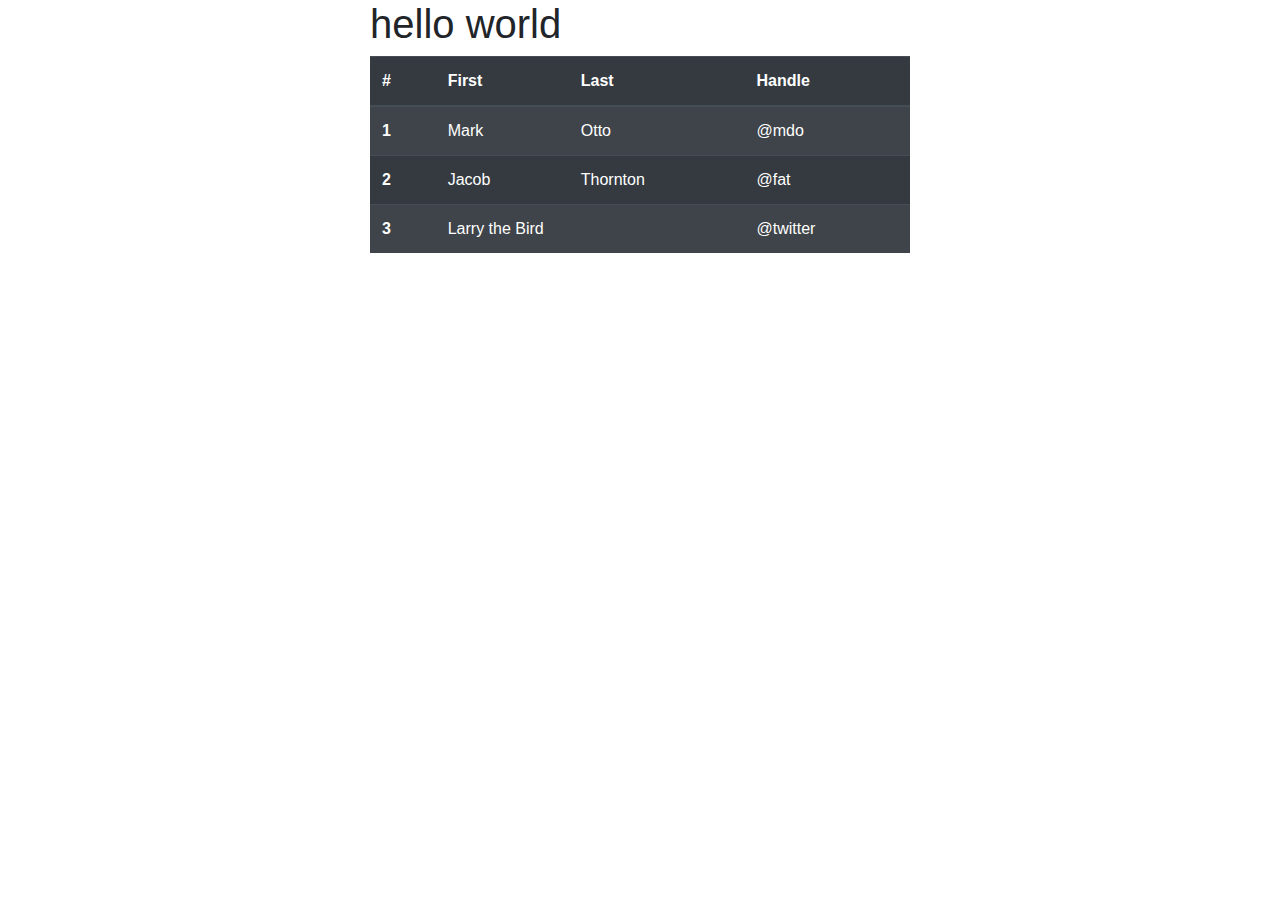
==== index.html @ d8c8f8bf "'start" ====
<!DOCTYPE html>
<html lang="en">

<head>
  <meta charset="UTF-8">
  <meta http-equiv="X-UA-Compatible" content="IE=edge">
  <meta name="viewport" content="width=device-width, initial-scale=1.0">
  <title>Todo List</title>
  <link rel="stylesheet" href="https://cdn.jsdelivr.net/npm/bootstrap@4.3.1/dist/css/bootstrap.min.css"
    integrity="sha384-ggOyR0iXCbMQv3Xipma34MD+dH/1fQ784/j6cY/iJTQUOhcWr7x9JvoRxT2MZw1T" crossorigin="anonymous">
  <link rel="stylesheet" href="https://cdnjs.cloudflare.com/ajax/libs/font-awesome/6.1.2/css/all.min.css"
    integrity="sha512-1sCRPdkRXhBV2PBLUdRb4tMg1w2YPf37qatUFeS7zlBy7jJI8Lf4VHwWfZZfpXtYSLy85pkm9GaYVYMfw5BC1A=="
    crossorigin="anonymous" referrerpolicy="no-referrer" />
  <!-- <link rel="stylesheet" href="style.css"> -->

</head>

<body>
  <div class="container">
    <div class="row d-flex justify-content-center">
      <div class="col-12 col-sm-6 ">
        <h1>hello world</h1>

        <table class="table table-striped table-hover table-dark">
          <thead class="thead-dark">
            <tr>
              <th scope="col">#</th>
              <th scope="col">First</th>
              <th scope="col">Last</th>
              <th scope="col">Handle</th>
            </tr>
          </thead>
          <tbody>
            <tr>
              <th scope="row">1</th>
              <td>Mark</td>
              <td>Otto</td>
              <td>@mdo</td>
            </tr>
            <tr>
              <th scope="row">2</th>
              <td>Jacob</td>
              <td>Thornton</td>
              <td>@fat</td>
            </tr>
            <tr>
              <th scope="row">3</th>
              <td colspan="2">Larry the Bird</td>
              <td>@twitter</td>
            </tr>
          </tbody>
        </table>
      </div>
    </div>
  </div>
  <script src="./app.js"></script>
</body>

</html>
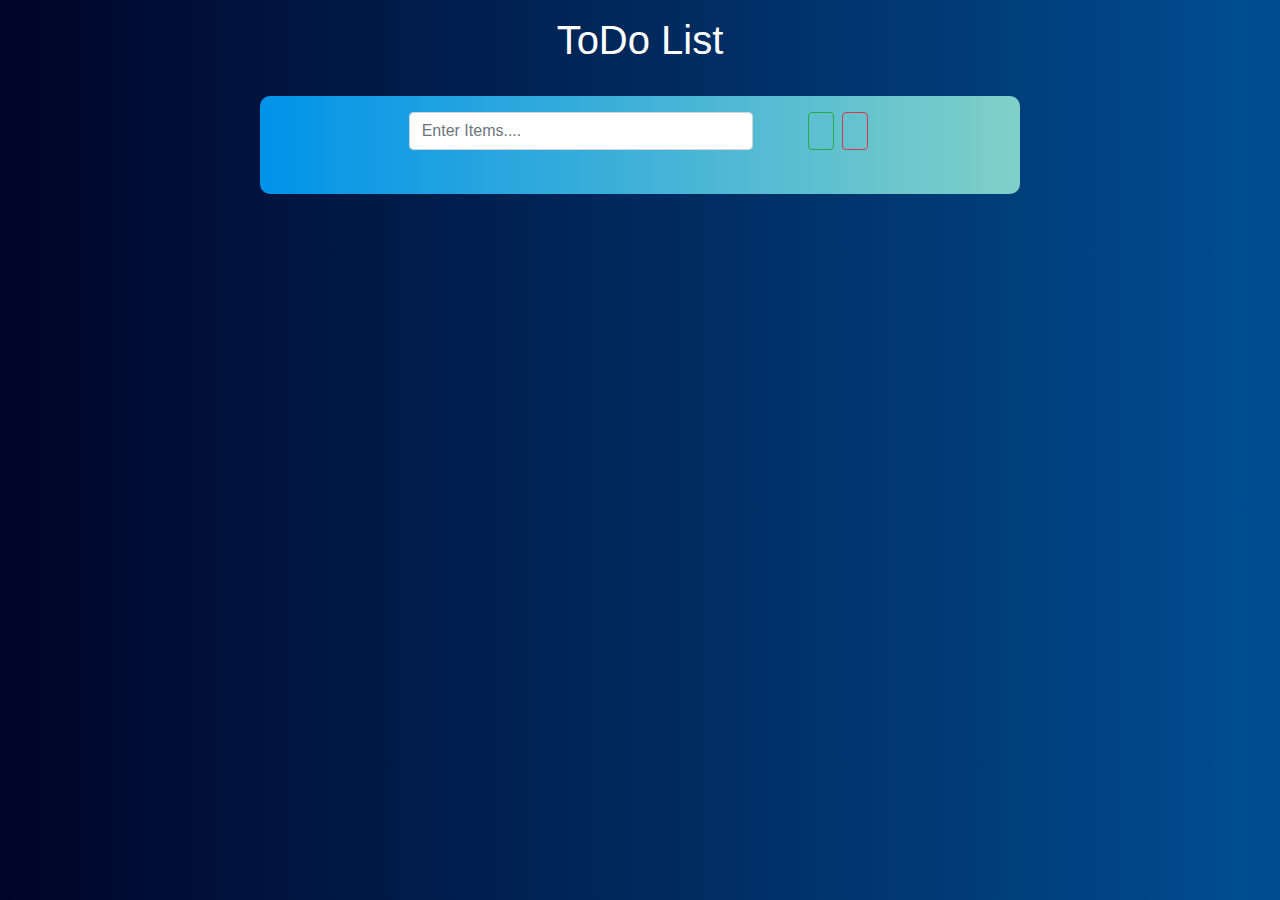
==== commit 05a20974: "Todo List Complete with Bootstrap" ====
--- a/index.html
+++ b/index.html
@@ -11,45 +11,87 @@
   <link rel="stylesheet" href="https://cdnjs.cloudflare.com/ajax/libs/font-awesome/6.1.2/css/all.min.css"
     integrity="sha512-1sCRPdkRXhBV2PBLUdRb4tMg1w2YPf37qatUFeS7zlBy7jJI8Lf4VHwWfZZfpXtYSLy85pkm9GaYVYMfw5BC1A=="
     crossorigin="anonymous" referrerpolicy="no-referrer" />
-  <!-- <link rel="stylesheet" href="style.css"> -->
+  <link rel="stylesheet" href="./style.css">
 
 </head>
 
 <body>
-  <div class="container">
+  <div class="container d-flex flex-column  ">
+    <div class="row">
+      <div class="col-12 d-flex justify-content-center mb-4 pt-3">
+        <h1 class="text-break">ToDo List</h1>
+      </div>
+    </div>
+
     <div class="row d-flex justify-content-center">
-      <div class="col-12 col-sm-6 ">
-        <h1>hello world</h1>
 
-        <table class="table table-striped table-hover table-dark">
-          <thead class="thead-dark">
-            <tr>
-              <th scope="col">#</th>
-              <th scope="col">First</th>
-              <th scope="col">Last</th>
-              <th scope="col">Handle</th>
-            </tr>
-          </thead>
-          <tbody>
-            <tr>
-              <th scope="row">1</th>
-              <td>Mark</td>
-              <td>Otto</td>
-              <td>@mdo</td>
-            </tr>
-            <tr>
-              <th scope="row">2</th>
-              <td>Jacob</td>
-              <td>Thornton</td>
-              <td>@fat</td>
-            </tr>
-            <tr>
-              <th scope="row">3</th>
-              <td colspan="2">Larry the Bird</td>
-              <td>@twitter</td>
-            </tr>
-          </tbody>
-        </table>
+    
+    <div class="col-12 col-sm-10 col-md-8 bg-img-color  px-sm-5 px-3">
+
+   
+    <div class="row d-flex justify-content-center pb-4 ">
+      <div class="col-12 col-sm-11 col-md-10 col-lg-9 col-xl-8 p-0 ">
+        <div class="form-row d-flex align-items-center wrap-nowrap">
+          <div class="col-9 col-sm-9">
+            <!-- Input user enter items here -->
+            <form onsubmit="addItems(); return false;">
+            <input type="text" class="form-control form-control-md" id="item" placeholder="Enter Items....">
+          </form>
+          </div>
+          <div class="col-3 col-sm-3 d-flex align-items-center justify-content-end pr-2">
+            <!-- ADD ITEMS  BUTTON HERE  -->
+            <button type="submit" onclick="addItems()"
+              class="btn btn-outline-success mr-1 px-1 px-md-2 px-lg-2 text-lead font-weight-lighter"><i
+                class="fa-solid fa-square-plus px-1"></i></button>
+            <!-- DELETE ALL BUTTON HERE -->
+            <button type="button" onclick="deleteAll()"
+              class="btn btn-outline-danger ml-1 px-1 px-md-2 w-45 px-lg-2 text-lead font-weight-lighter"><i
+                class="fa-solid fa-trash-can px-1"></i></button>
+          </div>
+        </div>
+      </div>
+    </div>
+
+
+    <div class="row d-flex justify-content-center pt-1 ">
+      <div class="col-12 col-sm-11 col-md-10 col-lg-9 col-xl-8 p-0" id="display">
+
+
+
+        <!-- Main row which develop in JAVASCRIPT  -->
+        <!-- <div class="form-row d-flex align-items-start wrap-nowrap rounded bck-trans mb-1 pt-1">
+          <div class="col-9 col-sm-9 m-0 pr-2 text-break ">
+            <span class="text-break text-justify text-light">Lorem ipsum dolor sit amet consectetur adipisicing elit.
+              Dolores lore</span>
+          </div>
+          <div class="col-3 col-sm-3 d-flex align-items-start justify-content-center m-0 p-0 ">
+            <button type="button"
+              class="btn btn-outline-success mr-2 px-1 px-md-2 px-lg-3 text-lead font-weight-lighter"><i
+                class="fa-solid fa-pen px-1"></i></button>
+            <button type="button"
+              class="btn btn-outline-danger px-1 px-md-2 w-45 px-lg-3 text-lead font-weight-lighter"><i
+                class="fa-solid fa-trash-can px-1"></i></button>
+          </div>
+        </div> -->
+
+
+
+        <!-- <div class="form-row d-flex align-items-start wrap-nowrap rounded bck-trans mb-1 pt-1">
+          <div class="col-9 col-sm-9 m-0 pr-2 text-break ">
+            <span class="text-break text-justify text-light">Lorem ipsum dolor sit amet consectetur adipisicing elit.
+              Dolores lore</span>
+          </div>
+          <div class="col-3 col-sm-3 d-flex align-items-start justify-content-center m-0 p-0 ">
+            <button type="button"
+              class="btn btn-outline-success mr-2 px-1 px-md-2 px-lg-3 text-lead font-weight-lighter"><i
+                class="fa-solid fa-pen px-1"></i></button>
+            <button type="button"
+              class="btn btn-outline-danger px-1 px-md-2 w-45 px-lg-3 text-lead font-weight-lighter"><i
+                class="fa-solid fa-trash-can px-1"></i></button>
+          </div>
+        </div> -->
+      </div>
+    </div>
       </div>
     </div>
   </div>
--- a/style.css
+++ b/style.css
@@ -0,0 +1,41 @@
+
+body{
+    background: #000428;  /* fallback for old browsers */
+background: -webkit-linear-gradient(to left, #004e92, #000428);  /* Chrome 10-25, Safari 5.1-6 */
+background: linear-gradient(to left, #004e92, #000428); /* W3C, IE 10+/ Edge, Firefox 16+, Chrome 26+, Opera 12+, Safari 7+ */
+    /* background-image: linear-gradient(to left, #4b326b 0%, #330867 100%) !important; */
+    /* background-image: linear-gradient(to top, #30cfd0 0%, #330867 100%) !important; */
+    /* background-image: radial-gradient( circle farthest-corner at 10% 20%,  rgba(37,145,251,0.98) 0.1%, rgba(0,7,128,1) 99.8% ); */
+    /* background-image: radial-gradient( circle 610px at 5.2% 51.6%,  rgba(5,8,114,1) 0%, rgba(7,3,53,1) 97.5% ); */
+    /* background-image: radial-gradient( circle 976px at 51.2% 51%,  rgba(11,27,103,1) 0%, rgba(16,66,157,1) 0%, rgba(11,27,103,1) 17.3%, rgba(11,27,103,1) 58.8%, rgba(11,27,103,1) 71.4%, rgba(16,66,157,1) 100.2%, rgba(187,187,187,1) 100.2% ); */
+    background-repeat: no-repeat;
+    min-height: 100vh;
+    display: flex;
+    align-content: space-between;
+    color: #ffffff;
+}
+table{
+    border-collapse:separate; 
+    border-spacing: 0 1em;
+    
+}
+.bck-trans{
+    background-color: rgb(0, 4, 40,0.6);
+    padding: 6px 0px;
+    transition: ease 0.2s ;
+}
+.bck-trans:hover{
+    background-color: rgb(0, 4, 40,0.8);
+    cursor: pointer;
+
+}
+.bg-img-color{
+    /* background: #43cea2;  fallback for old browsers */
+/* background: -webkit-linear-gradient(to right, #185a9d, #43cea2);  Chrome 10-25, Safari 5.1-6 */ 
+/* background: linear-gradient(to right, #185a9d, #43cea2); W3C, IE 10+/ Edge, Firefox 16+, Chrome 26+, Opera 12+, Safari 7+ */
+background-color: #0093E9;
+background-image: linear-gradient(90deg, #0093E9 0%, #80D0C7 100%);
+border-radius: 10px;
+padding: 1em 0em;
+
+}
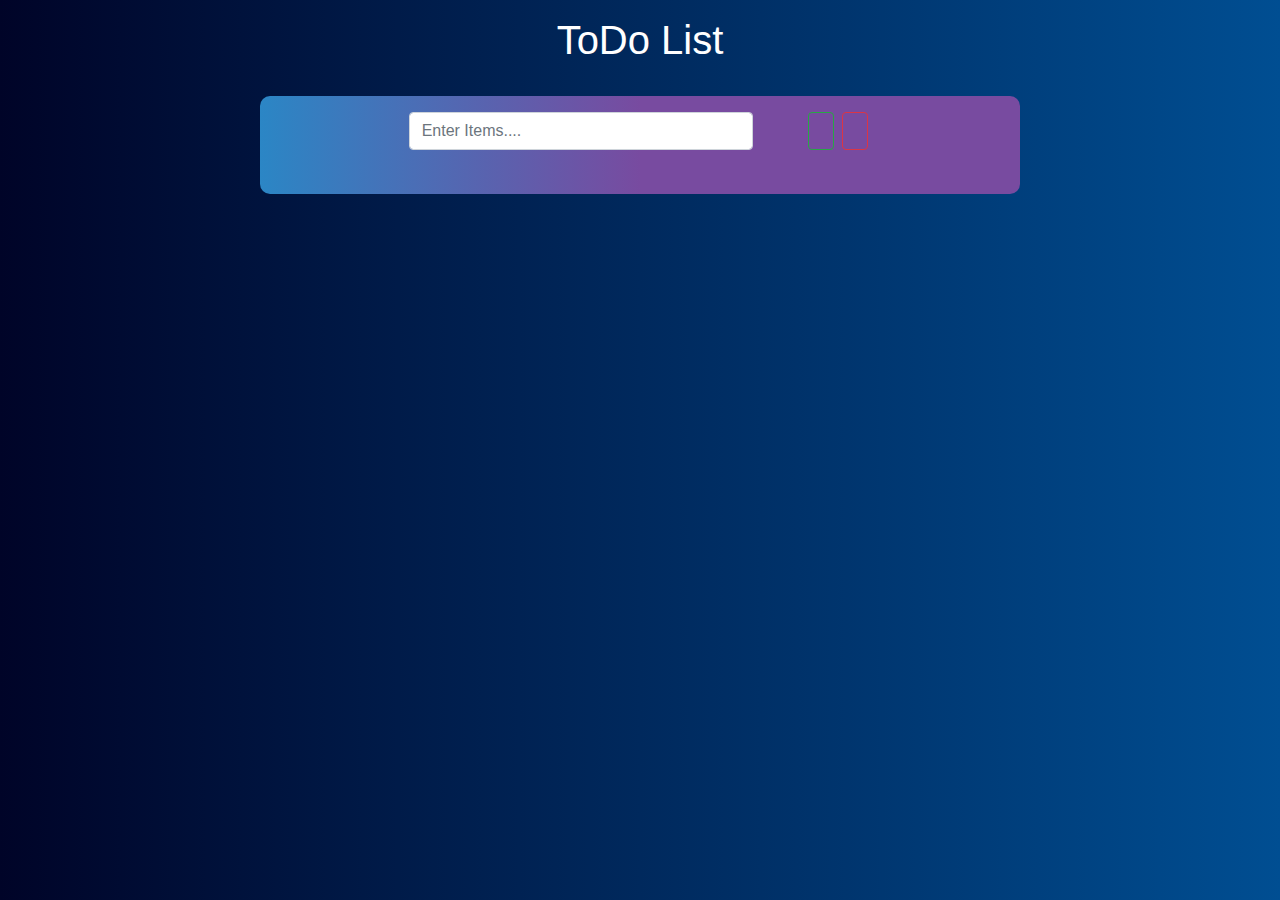
==== commit ec3bb5d9: "complete responsive" ====
--- a/index.html
+++ b/index.html
@@ -25,41 +25,41 @@
 
     <div class="row d-flex justify-content-center">
 
-    
-    <div class="col-12 col-sm-10 col-md-8 bg-img-color  px-sm-5 px-3">
 
-   
-    <div class="row d-flex justify-content-center pb-4 ">
-      <div class="col-12 col-sm-11 col-md-10 col-lg-9 col-xl-8 p-0 ">
-        <div class="form-row d-flex align-items-center wrap-nowrap">
-          <div class="col-9 col-sm-9">
-            <!-- Input user enter items here -->
-            <form onsubmit="addItems(); return false;">
-            <input type="text" class="form-control form-control-md" id="item" placeholder="Enter Items....">
-          </form>
-          </div>
-          <div class="col-3 col-sm-3 d-flex align-items-center justify-content-end pr-2">
-            <!-- ADD ITEMS  BUTTON HERE  -->
-            <button type="submit" onclick="addItems()"
-              class="btn btn-outline-success mr-1 px-1 px-md-2 px-lg-2 text-lead font-weight-lighter"><i
-                class="fa-solid fa-square-plus px-1"></i></button>
-            <!-- DELETE ALL BUTTON HERE -->
-            <button type="button" onclick="deleteAll()"
-              class="btn btn-outline-danger ml-1 px-1 px-md-2 w-45 px-lg-2 text-lead font-weight-lighter"><i
-                class="fa-solid fa-trash-can px-1"></i></button>
+      <div class="col-12 col-sm-10 col-md-8 bg-img-color  px-sm-5 px-3">
+
+
+        <div class="row d-flex justify-content-center pb-4 ">
+          <div class="col-12 col-sm-11 col-md-10 col-lg-9 col-xl-8 p-0 ">
+            <div class="form-row d-flex align-items-center wrap-nowrap">
+              <div class="col-9 col-sm-9">
+                <!-- Input user enter items here -->
+                <form onsubmit="addItems(); return false;">
+                  <input type="text" class="form-control form-control-md" id="item" placeholder="Enter Items....">
+                </form>
+              </div>
+              <div class="col-3 col-sm-3 d-flex align-items-center justify-content-end pr-2">
+                <!-- ADD ITEMS  BUTTON HERE  -->
+                <button type="submit" onclick="addItems()"
+                  class="btn btn-outline-success mr-1 px-1 px-md-2 px-lg-2 text-lead font-weight-lighter"><i
+                    class="fa-solid fa-square-plus px-1"></i></button>
+                <!-- DELETE ALL BUTTON HERE -->
+                <button type="button" onclick="deleteAll()"
+                  class="btn btn-outline-danger ml-1 px-1 px-md-2 w-45 px-lg-2 text-lead font-weight-lighter"><i
+                    class="fa-solid fa-trash-can px-1"></i></button>
+              </div>
+            </div>
           </div>
         </div>
-      </div>
-    </div>
 
 
-    <div class="row d-flex justify-content-center pt-1 ">
-      <div class="col-12 col-sm-11 col-md-10 col-lg-9 col-xl-8 p-0" id="display">
+        <div class="row d-flex justify-content-center pt-1 ">
+          <div class="col-12 col-sm-11 col-md-10 col-lg-9 col-xl-8 p-0" id="display">
 
 
 
-        <!-- Main row which develop in JAVASCRIPT  -->
-        <!-- <div class="form-row d-flex align-items-start wrap-nowrap rounded bck-trans mb-1 pt-1">
+            <!-- Main row which develop in JAVASCRIPT  -->
+            <!-- <div class="form-row d-flex align-items-start wrap-nowrap rounded bck-trans mb-1 pt-1">
           <div class="col-9 col-sm-9 m-0 pr-2 text-break ">
             <span class="text-break text-justify text-light">Lorem ipsum dolor sit amet consectetur adipisicing elit.
               Dolores lore</span>
@@ -76,7 +76,7 @@
 
 
 
-        <!-- <div class="form-row d-flex align-items-start wrap-nowrap rounded bck-trans mb-1 pt-1">
+            <!-- <div class="form-row d-flex align-items-start wrap-nowrap rounded bck-trans mb-1 pt-1">
           <div class="col-9 col-sm-9 m-0 pr-2 text-break ">
             <span class="text-break text-justify text-light">Lorem ipsum dolor sit amet consectetur adipisicing elit.
               Dolores lore</span>
@@ -90,8 +90,8 @@
                 class="fa-solid fa-trash-can px-1"></i></button>
           </div>
         </div> -->
-      </div>
-    </div>
+          </div>
+        </div>
       </div>
     </div>
   </div>
--- a/style.css
+++ b/style.css
@@ -30,11 +30,15 @@
 
 }
 .bg-img-color{
+    background-color: #FF3CAC;
+    background-image: linear-gradient(to left, #784BA0 50%, #2B86C5 100%);
+    
+
     /* background: #43cea2;  fallback for old browsers */
 /* background: -webkit-linear-gradient(to right, #185a9d, #43cea2);  Chrome 10-25, Safari 5.1-6 */ 
 /* background: linear-gradient(to right, #185a9d, #43cea2); W3C, IE 10+/ Edge, Firefox 16+, Chrome 26+, Opera 12+, Safari 7+ */
-background-color: #0093E9;
-background-image: linear-gradient(90deg, #0093E9 0%, #80D0C7 100%);
+/* background-color: #0093E9;
+background-image: linear-gradient(90deg, #0093E9 0%, #80D0C7 100%); */
 border-radius: 10px;
 padding: 1em 0em;
 
